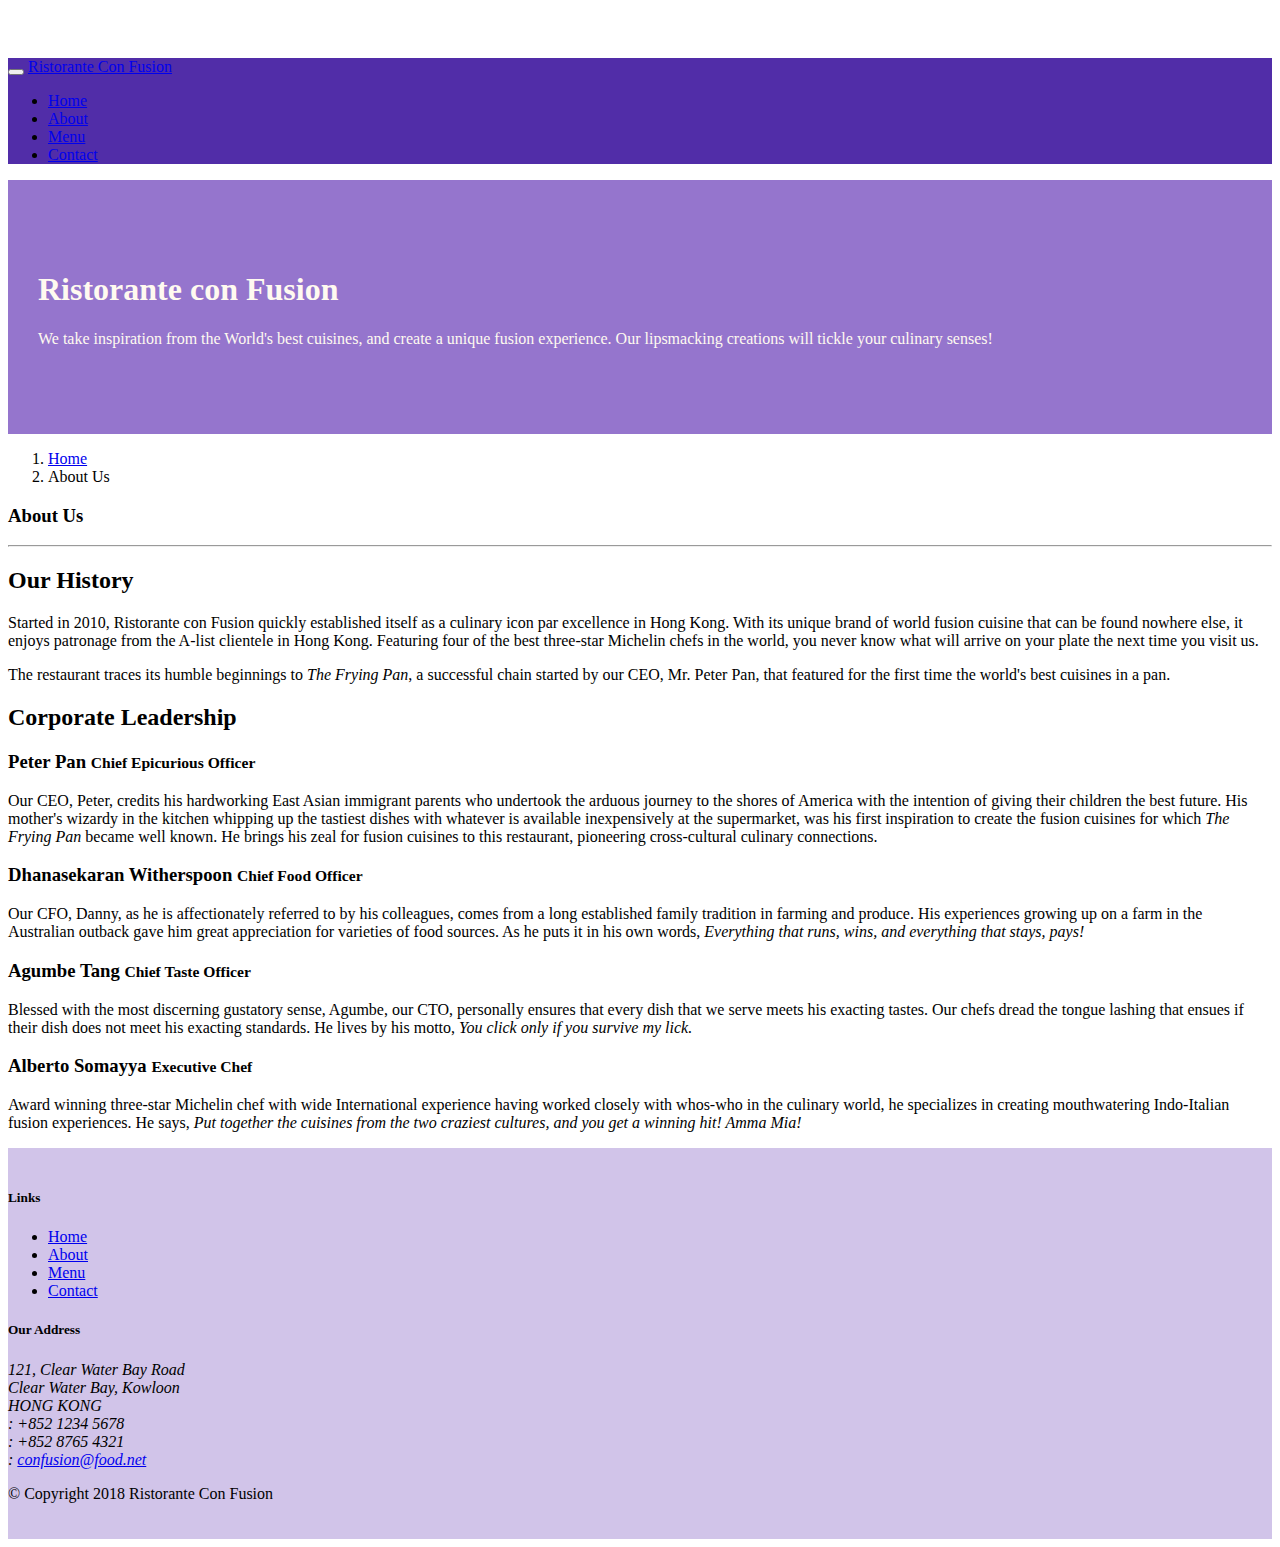
==== aboutus.html @ 3c1f0e87 "update" ====
<!DOCTYPE html>
<html lang="en">

<head>

    <title>Ristorante Con Fusion: About Us</title>
    <!-- Required meta tags always come first -->
    <meta charset="utf-8">
    <meta name="viewport" content="width=device-width, initial-scale=1, shrink-to-fit=no">
    <meta http-equiv="x-ua-compatible" content="ie=edge">

    <!-- Bootstrap CSS -->
    <link rel="stylesheet" href="node_modules/bootstrap/dist/css/bootstrap.min.css">
    <link rel="stylesheet" href="node_modules/font-awesome/css/font-awesome.min.css">
    <link rel="stylesheet" href="node_modules/bootstrap-social/bootstrap-social.css">
    <link href="css/styles.css" rel="stylesheet">

</head>

<body>
    <nav class="navbar navbar-dark navbar-expand-sm fixed-top">
        <div class="container">
            <button class="navbar-toggler" type="button" data-toggle="collapse" data-target="#Navbar">
                    <span class="navbar-toggler-icon"></span>
            </button>
            <a class="navbar-brand" href="./index.html">Ristorante Con Fusion</a>
            <div class="collapse navbar-collapse" id="Navbar">
                    <ul class="navbar-nav mr-auto">
                        <li class="nav-item"><a class="nav-link" href="./index.html"><span class="fa fa-home fa-lg"></span> Home</a></li>
                        <li class="nav-item active"><a class="nav-link" href="#"><span class="fa fa-info fa-lg"></span> About</a></li>
                        <li class="nav-item"><a class="nav-link" href="#"><span class="fa fa-list fa-lg"></span> Menu</a></li>
                        <li class="nav-item"><a class="nav-link" href="#"><span class="fa fa-address-card fa-lg"></span>Contact</a></li>
                    </ul>
            </div>            
        </div>
    </nav>
    <header class="jumbotron">
        <div class="container">
            <div class="row row-header">
                <div class="col-12 col-sm-6">
                    <h1>Ristorante con Fusion</h1>
                    <p>We take inspiration from the World's best cuisines, and create a unique fusion experience. Our lipsmacking creations will tickle your culinary senses!</p>
                </div>
                <div class="col-12 col-sm">
                </div>
            </div>
        </div>
    </header>

    <div class="container">
        <div class="row">
            <ol class="col-12 breadcrumb">
                <li class="breadcrumb-item"><a href="./index.html">Home</a></li>
                <li class="breadcrumb-item active">About Us</li>
            </ol>
            <div class="col-12">
               <h3>About Us</h3>
               <hr>
            </div>
        </div>

        <div>
            <div>
                <h2>Our History</h2>
                <p>Started in 2010, Ristorante con Fusion quickly established itself as a culinary icon par excellence in Hong Kong. With its unique brand of world fusion cuisine that can be found nowhere else, it enjoys patronage from the A-list clientele in Hong Kong.  Featuring four of the best three-star Michelin chefs in the world, you never know what will arrive on your plate the next time you visit us.</p>
                <p>The restaurant traces its humble beginnings to <em>The Frying Pan</em>, a successful chain started by our CEO, Mr. Peter Pan, that featured for the first time the world's best cuisines in a pan.</p>
            </div>
            <div>
            </div>
        </div>


        <div>
            <div>
                <h2>Corporate Leadership</h2>
                <h3>Peter Pan <small>Chief Epicurious Officer</small></h3>
                <p>Our CEO, Peter, credits his hardworking East Asian immigrant parents who undertook the arduous journey to the shores of America with the intention of giving their children the best future. His mother's wizardy in the kitchen whipping up the tastiest dishes with whatever is available inexpensively at the supermarket, was his first inspiration to create the fusion cuisines for which <em>The Frying Pan</em> became well known. He brings his zeal for fusion cuisines to this restaurant, pioneering cross-cultural culinary connections.</p>
                <h3>Dhanasekaran Witherspoon <small>Chief Food Officer</small></h3>
                <p>Our CFO, Danny, as he is affectionately referred to by his colleagues, comes from a long established family tradition in farming and produce. His experiences growing up on a farm in the Australian outback gave him great appreciation for varieties of food sources. As he puts it in his own words, <em>Everything that runs, wins, and everything that stays, pays!</em></p>
                <h3>Agumbe Tang <small>Chief Taste Officer</small></h3>
                <p>Blessed with the most discerning gustatory sense, Agumbe, our CTO, personally ensures that every dish that we serve meets his exacting tastes. Our chefs dread the tongue lashing that ensues if their dish does not meet his exacting standards. He lives by his motto, <em>You click only if you survive my lick.</em></p>
                <h3>Alberto Somayya <small>Executive Chef</small></h3>
                <p>Award winning three-star Michelin chef with wide International experience having worked closely with whos-who in the culinary world, he specializes in creating mouthwatering Indo-Italian fusion experiences. He says, <em>Put together the cuisines from the two craziest cultures, and you get a winning hit! Amma Mia!</em></p>
            </div>
       </div>

    </div>

    <footer class="footer">
        <div class="container">
            <div class="row">             
                <div class="col-4 offset-1 col-sm-2">
                    <h5>Links</h5>
                    <ul class="list-unstyled">
                        <li><a href="./index.html">Home</a></li>
                        <li><a href="#">About</a></li>
                        <li><a href="#">Menu</a></li>
                        <li><a href="#">Contact</a></li>
                    </ul>
                </div>
                <div class="col-7 col-sm-5">
                    <h5>Our Address</h5>
                    <address>
		              121, Clear Water Bay Road<br>
		              Clear Water Bay, Kowloon<br>
		              HONG KONG<br>
		              <i class="fa fa-phone fa-lg"></i>: +852 1234 5678<br>
		              <i class="fa fa-fax fa-lg"></i>: +852 8765 4321<br>
		              <i class="fa fa-envelope fa-lg"></i>: <a href="mailto:confusion@food.net">confusion@food.net</a>
		           </address>
                </div>
                <div class="col-12 col-sm-4 align-self-center">
                    <div class="text-center">
                        <a class="btn btn-social-icon btn-google" href="http://google.com/+"><i class="fa fa-google-plus"></i></a>
                        <a class="btn btn-social-icon btn-facebook" href="http://www.facebook.com/profile.php?id="><i class="fa fa-facebook"></i></a>
                        <a class="btn btn-social-icon btn-linkedin" href="http://www.linkedin.com/in/"><i class="fa fa-linkedin"></i></a>
                        <a class="btn btn-social-icon btn-twitter" href="http://twitter.com/"><i class="fa fa-twitter"></i></a>
                        <a class="btn btn-social-icon btn-google" href="http://youtube.com/"><i class="fa fa-youtube"></i></a>
                        <a class="btn btn-social-icon" href="mailto:"><i class="fa fa-envelope-o"></i></a>
                    </div>
                </div>
           </div>
           <div class="row justify-content-center">             
                <div class="col-auto">
                    <p>© Copyright 2018 Ristorante Con Fusion</p>
                </div>
           </div>
        </div>
    </footer>
    
</body>

</html>
---- css/styles.css ----
.row-header{
    margin:0px auto;
    padding:0px;
}

.row-content {
    margin:0px auto;
    padding: 50px 0px 50px 0px;
    border-bottom: 1px ridge;
    min-height:400px;
}

.footer{
    background-color: #D1C4E9;
    margin:0px auto;
    padding: 20px 0px 20px 0px;
}

.jumbotron {
    padding:70px 30px 70px 30px;
    margin:0px auto;
    background: #9575CD ;
    color:floralwhite;
}

.address{
    font-size:80%;
    margin:0px;
    color:#0f0f0f;
}

body{
    padding:50px 0px 0px 0px;
    z-index:0;
}

.navbar-dark {
     background-color: #512DA8;
}
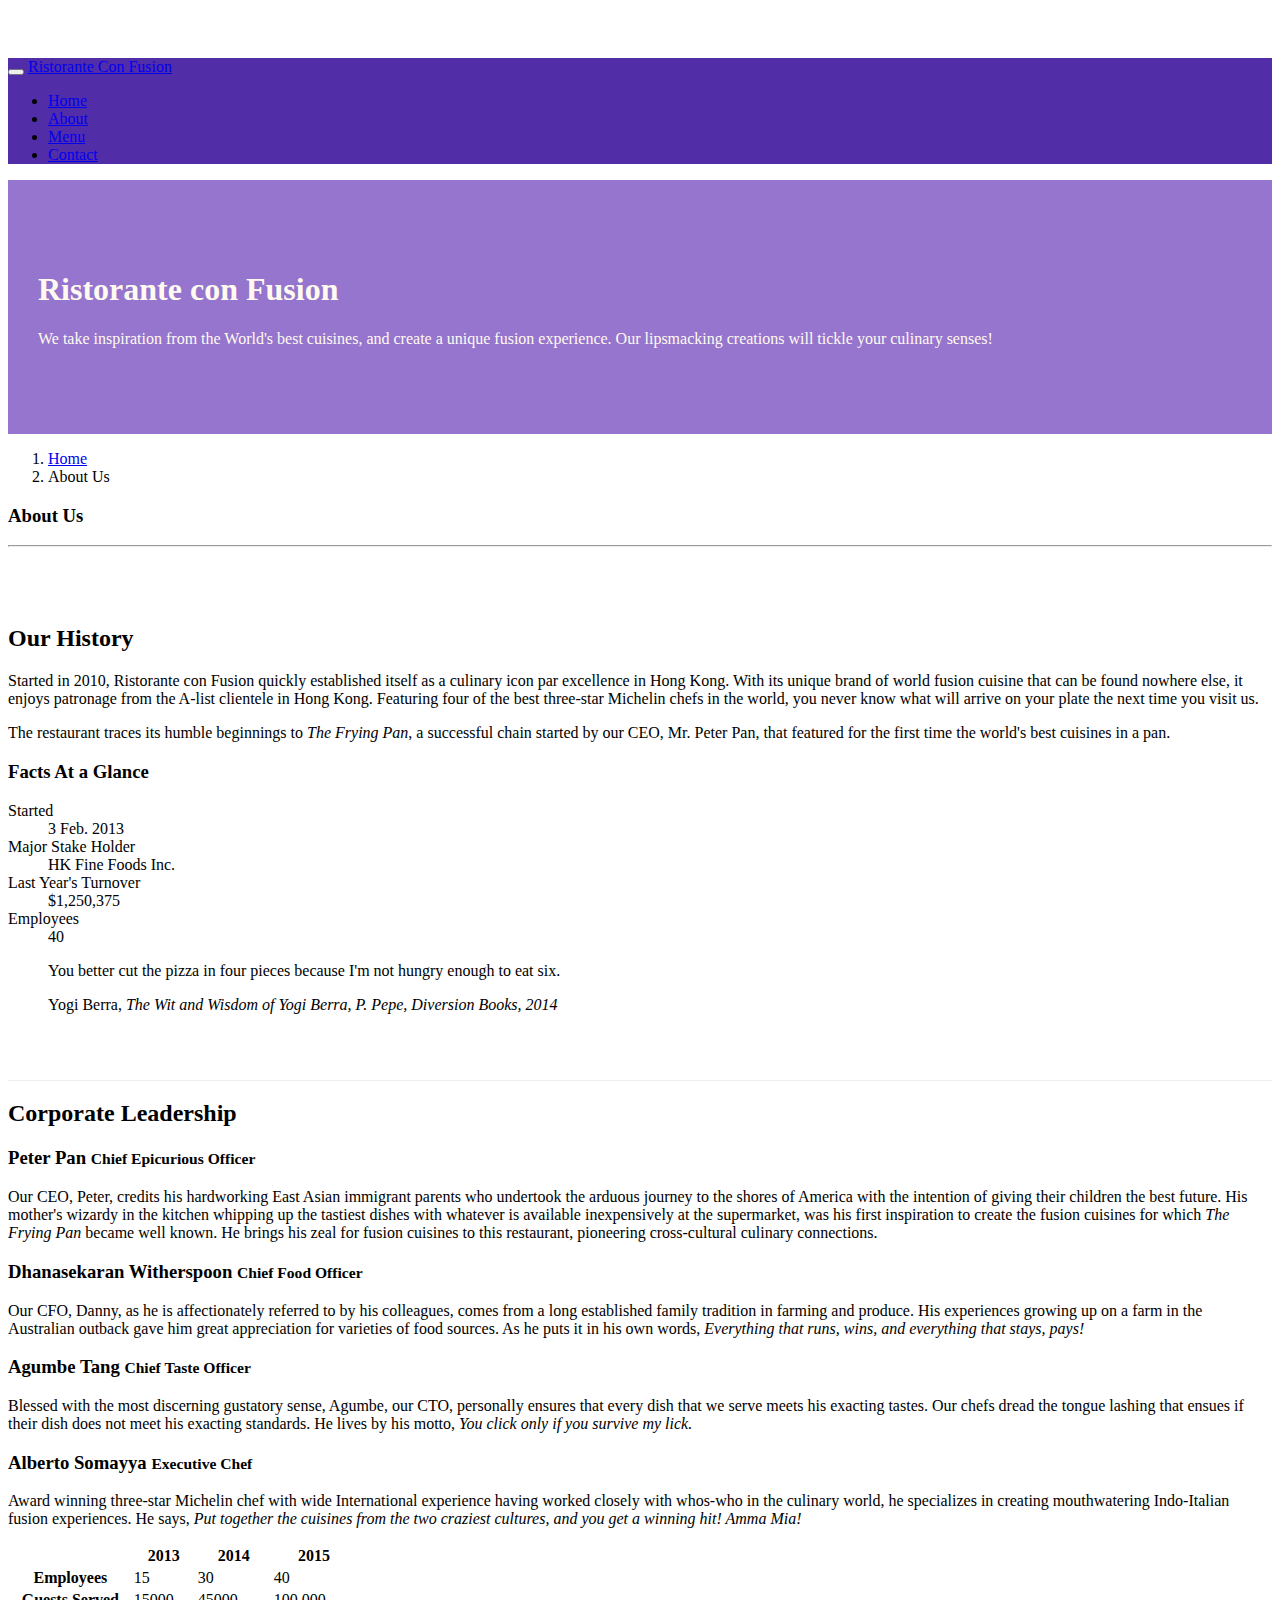
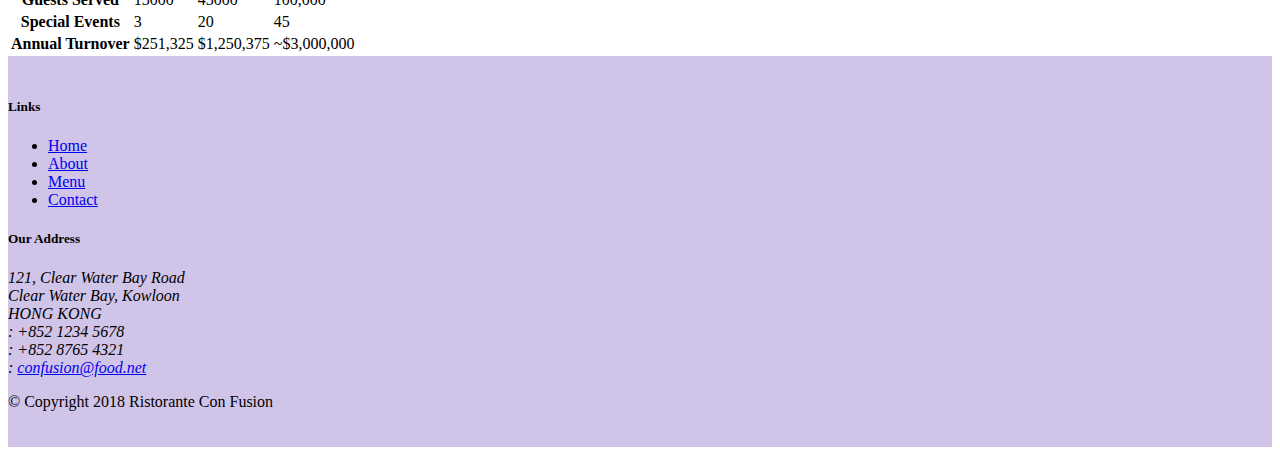
==== commit 0cd35d19: "tables and cards" ====
--- a/aboutus.html
+++ b/aboutus.html
@@ -59,13 +59,40 @@
             </div>
         </div>
 
-        <div>
-            <div>
+        <div class="row row-content">
+            <div class="col-sm-6">
                 <h2>Our History</h2>
                 <p>Started in 2010, Ristorante con Fusion quickly established itself as a culinary icon par excellence in Hong Kong. With its unique brand of world fusion cuisine that can be found nowhere else, it enjoys patronage from the A-list clientele in Hong Kong.  Featuring four of the best three-star Michelin chefs in the world, you never know what will arrive on your plate the next time you visit us.</p>
                 <p>The restaurant traces its humble beginnings to <em>The Frying Pan</em>, a successful chain started by our CEO, Mr. Peter Pan, that featured for the first time the world's best cuisines in a pan.</p>
             </div>
-            <div>
+            <div class="col-12 col-sm-6">
+                <div class="card">
+                    <h3 class="card-header bg-primary text-white">Facts At a Glance</h3>
+                    <div class="card-body">
+                        <dl class="row">
+                            <dt class="col-6">Started</dt>
+                            <dd class="col-6">3 Feb. 2013</dd>
+                            <dt class="col-6">Major Stake Holder</dt>
+                            <dd class="col-6">HK Fine Foods Inc.</dd>
+                            <dt class="col-6">Last Year's Turnover</dt>
+                            <dd class="col-6">$1,250,375</dd>
+                            <dt class="col-6">Employees</dt>
+                            <dd class="col-6">40</dd>
+                        </dl>
+                    </div>
+                </div>
+            </div>
+            <div class="col-12">
+                <div class="card card-body bg-light">
+                    <blockquote class="blockquote">
+                        <p class="mb-0">You better cut the pizza in four pieces because
+                            I'm not hungry enough to eat six.</p>
+                        <footer class="blockquote-footer">Yogi Berra,
+                            <cite title="Source Title">The Wit and Wisdom of Yogi Berra,
+                            P. Pepe, Diversion Books, 2014</cite>
+                        </footer>
+                    </blockquote>
+                </div>
             </div>
         </div>
 
@@ -83,6 +110,45 @@
                 <p>Award winning three-star Michelin chef with wide International experience having worked closely with whos-who in the culinary world, he specializes in creating mouthwatering Indo-Italian fusion experiences. He says, <em>Put together the cuisines from the two craziest cultures, and you get a winning hit! Amma Mia!</em></p>
             </div>
        </div>
+
+    <div class="table-responsive">
+        <table class="table table-striped">
+            <thead class="thead-dark">
+                <tr>
+                    <th>&nbsp;</th>
+                    <th>2013</th>
+                    <th>2014</th>
+                    <th>2015</th>
+                </tr>
+            </thead>
+            <tbody>
+                <tr>
+                    <th>Employees</th>
+                    <td>15</td>
+                    <td>30</td>
+                    <td>40</td>
+                </tr>
+                <tr>
+                    <th>Guests Served</th>
+                    <td>15000</td>
+                    <td>45000</td>
+                    <td>100,000</td>
+                </tr>
+                <tr>
+                    <th>Special Events</th>
+                    <td>3</td>
+                    <td>20</td>
+                    <td>45</td>
+                </tr>
+                <tr>
+                    <th>Annual Turnover</th>
+                    <td>$251,325</td>
+                    <td>$1,250,375</td>
+                    <td>~$3,000,000</td>
+                </tr>
+            </tbody>
+        </table>
+    </div>
 
     </div>
 
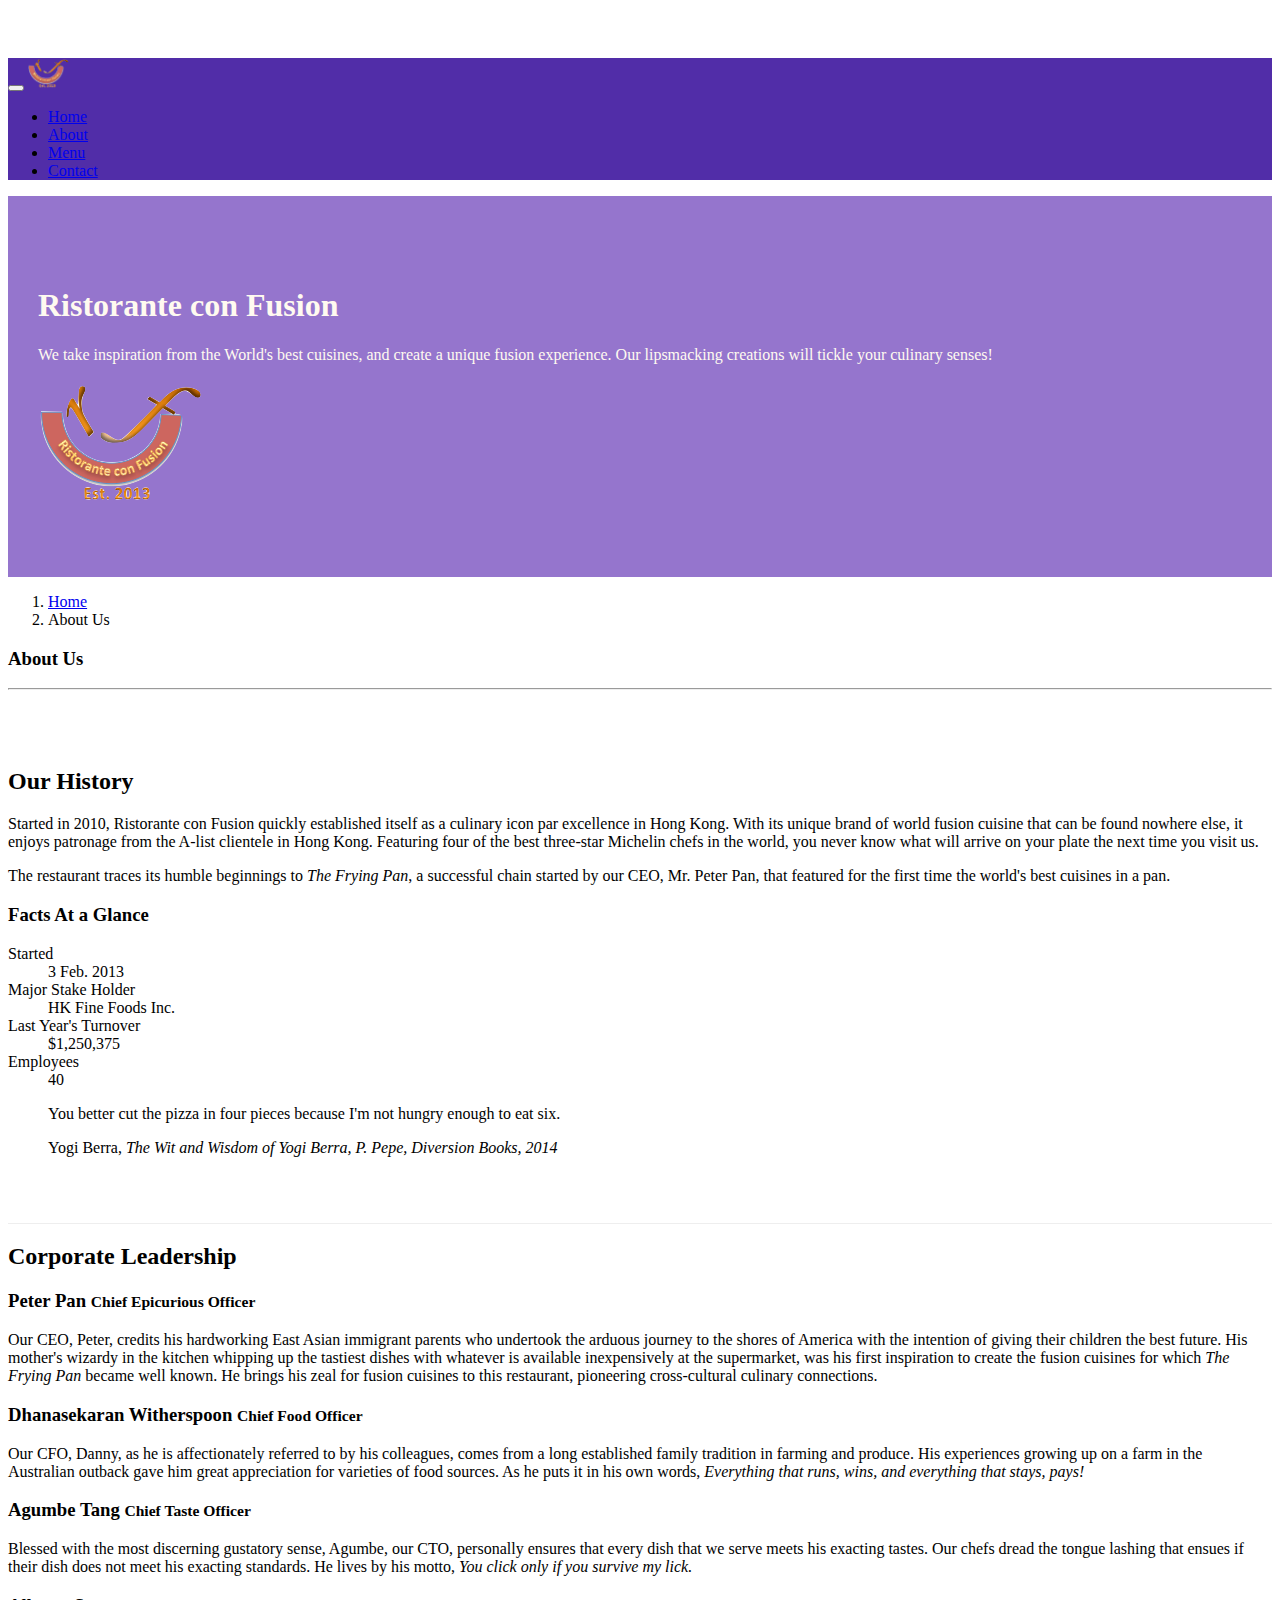
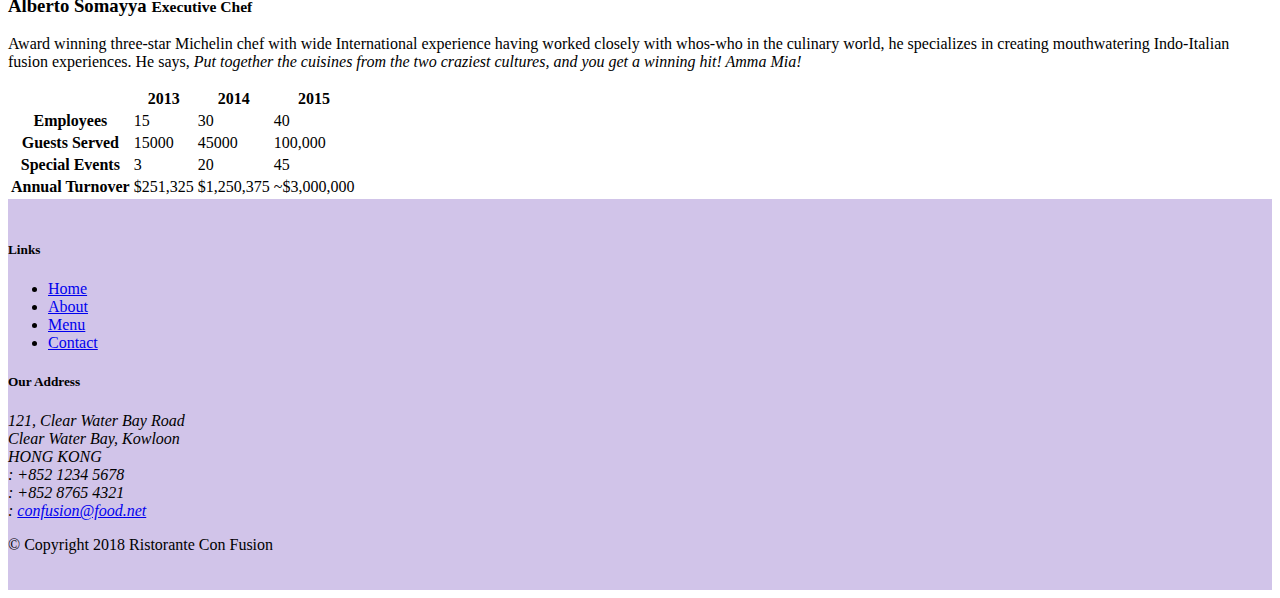
==== commit 61a12358: "images and media" ====
--- a/aboutus.html
+++ b/aboutus.html
@@ -23,7 +23,7 @@
             <button class="navbar-toggler" type="button" data-toggle="collapse" data-target="#Navbar">
                     <span class="navbar-toggler-icon"></span>
             </button>
-            <a class="navbar-brand" href="./index.html">Ristorante Con Fusion</a>
+            <a class="navbar-brand" href="./index.html"><img src="img/logo.png" height="30" width="41"></a>
             <div class="collapse navbar-collapse" id="Navbar">
                     <ul class="navbar-nav mr-auto">
                         <li class="nav-item"><a class="nav-link" href="./index.html"><span class="fa fa-home fa-lg"></span> Home</a></li>
@@ -41,7 +41,8 @@
                     <h1>Ristorante con Fusion</h1>
                     <p>We take inspiration from the World's best cuisines, and create a unique fusion experience. Our lipsmacking creations will tickle your culinary senses!</p>
                 </div>
-                <div class="col-12 col-sm">
+                <div class="col-12 col-sm align-self-center">
+                    <img src="img/logo.png" class="img-fluid">
                 </div>
             </div>
         </div>
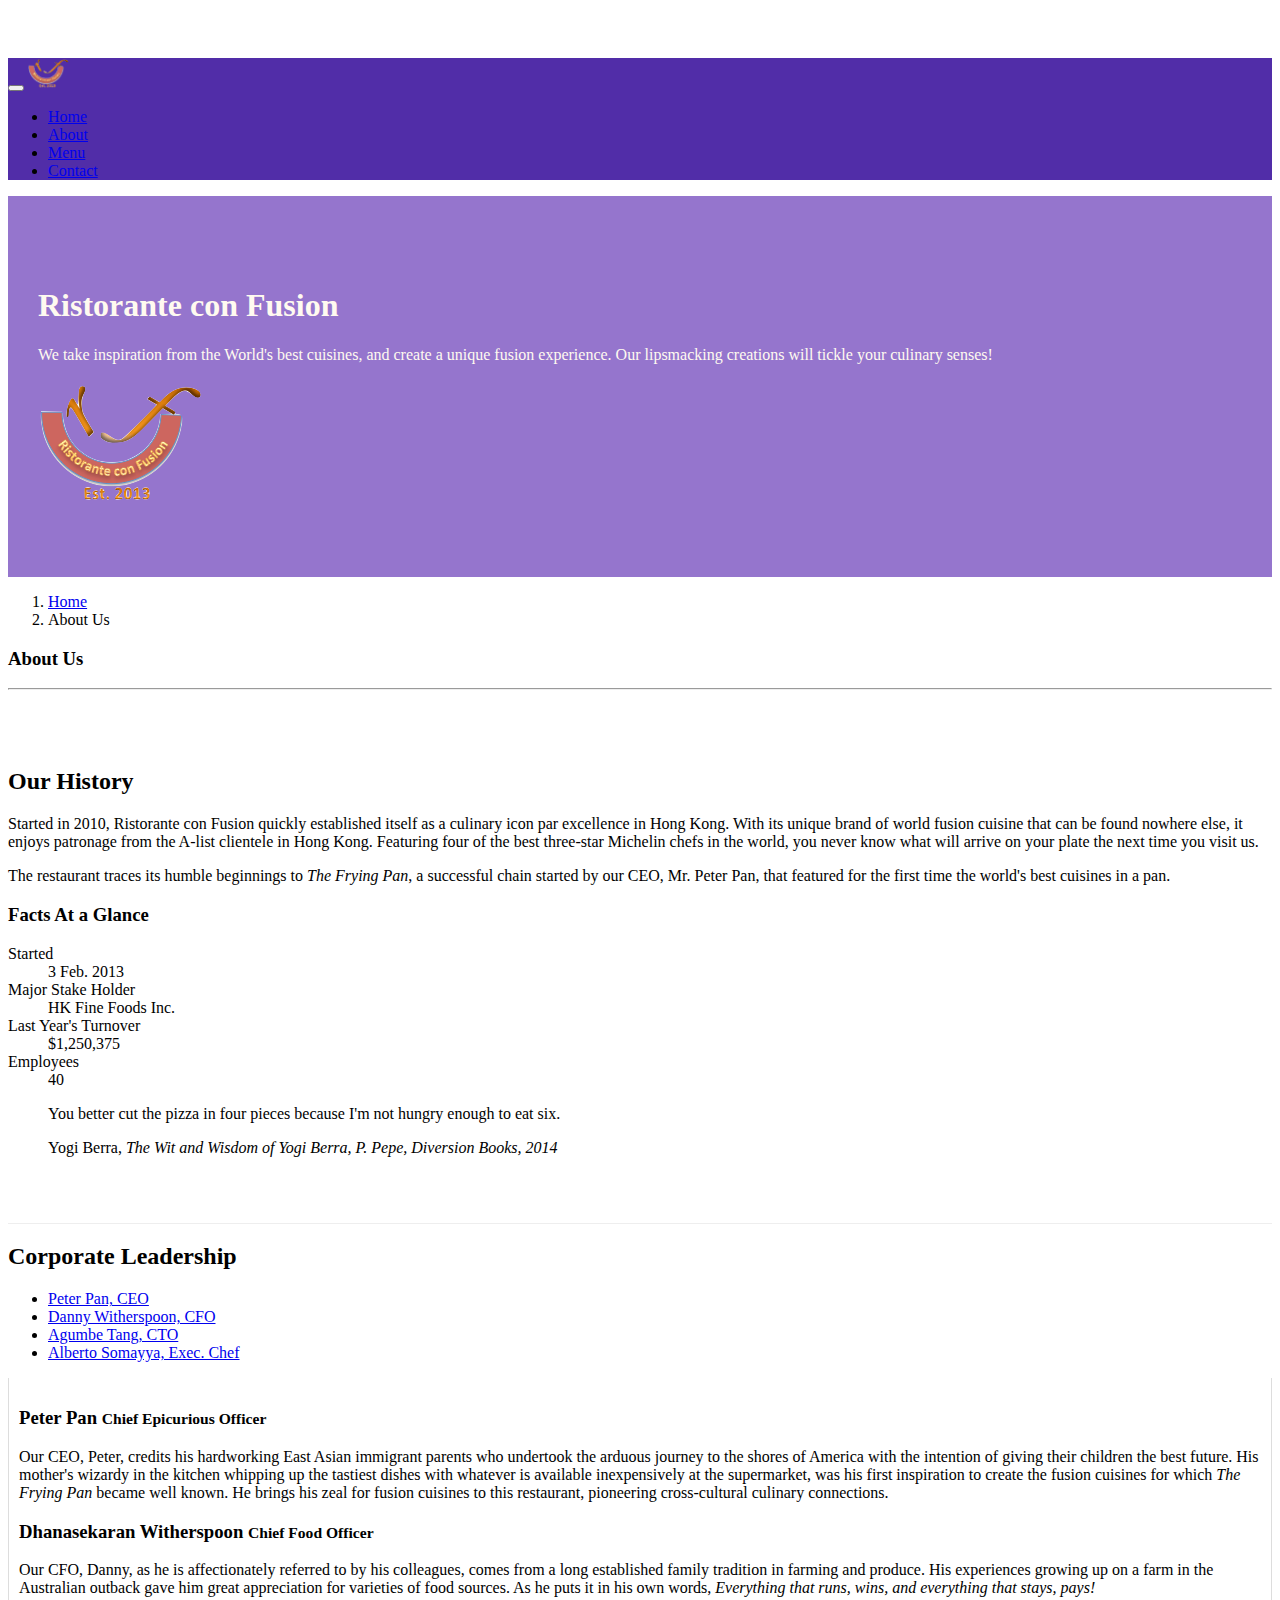
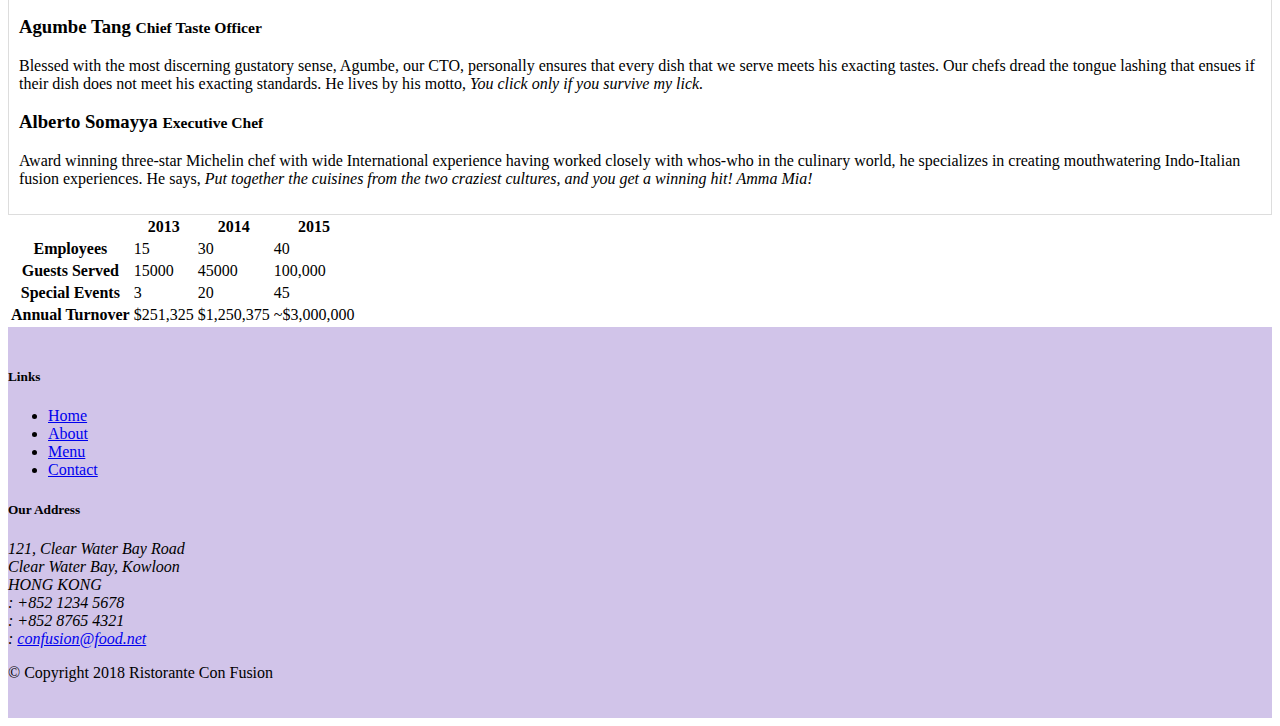
==== commit 8c3e618c: "tabs" ====
--- a/aboutus.html
+++ b/aboutus.html
@@ -49,7 +49,7 @@
     </header>
 
     <div class="container">
-        <div class="row">
+        <div class="row row">
             <ol class="col-12 breadcrumb">
                 <li class="breadcrumb-item"><a href="./index.html">Home</a></li>
                 <li class="breadcrumb-item active">About Us</li>
@@ -101,14 +101,48 @@
         <div>
             <div>
                 <h2>Corporate Leadership</h2>
-                <h3>Peter Pan <small>Chief Epicurious Officer</small></h3>
-                <p>Our CEO, Peter, credits his hardworking East Asian immigrant parents who undertook the arduous journey to the shores of America with the intention of giving their children the best future. His mother's wizardy in the kitchen whipping up the tastiest dishes with whatever is available inexpensively at the supermarket, was his first inspiration to create the fusion cuisines for which <em>The Frying Pan</em> became well known. He brings his zeal for fusion cuisines to this restaurant, pioneering cross-cultural culinary connections.</p>
-                <h3>Dhanasekaran Witherspoon <small>Chief Food Officer</small></h3>
-                <p>Our CFO, Danny, as he is affectionately referred to by his colleagues, comes from a long established family tradition in farming and produce. His experiences growing up on a farm in the Australian outback gave him great appreciation for varieties of food sources. As he puts it in his own words, <em>Everything that runs, wins, and everything that stays, pays!</em></p>
-                <h3>Agumbe Tang <small>Chief Taste Officer</small></h3>
-                <p>Blessed with the most discerning gustatory sense, Agumbe, our CTO, personally ensures that every dish that we serve meets his exacting tastes. Our chefs dread the tongue lashing that ensues if their dish does not meet his exacting standards. He lives by his motto, <em>You click only if you survive my lick.</em></p>
-                <h3>Alberto Somayya <small>Executive Chef</small></h3>
-                <p>Award winning three-star Michelin chef with wide International experience having worked closely with whos-who in the culinary world, he specializes in creating mouthwatering Indo-Italian fusion experiences. He says, <em>Put together the cuisines from the two craziest cultures, and you get a winning hit! Amma Mia!</em></p>
+
+                <ul class="nav nav-tabs">
+                    <li class="nav-item">
+                        <a class="nav-link active" href="#peter"
+                        role="tab" data-toggle="tab">Peter Pan, CEO</a>
+                    </li>
+                    <li class="nav-item">
+                        <a class="nav-link" href="#danny" role="tab"
+                        data-toggle="tab">Danny Witherspoon, CFO</a>
+                    </li>
+                    <li class="nav-item">
+                        <a class="nav-link" href="#agumbe"role="tab"
+                        data-toggle="tab">Agumbe Tang, CTO</a>
+                    </li>
+                    <li class="nav-item">
+                        <a class="nav-link" href="#alberto" role="tab"
+                        data-toggle="tab">Alberto Somayya, Exec. Chef</a>
+                    </li>
+                </ul>
+
+                <div class="tab-content">
+                    <div role="tabpanel" class="tab-pane fade show active" id="peter">
+                        <h3>Peter Pan <small>Chief Epicurious Officer</small></h3>
+                        <p class="d-none d-sm-block">Our CEO, Peter, credits his hardworking East Asian immigrant parents who undertook the arduous journey to the shores of America with the intention of giving their children the best future. His mother's wizardy in the kitchen whipping up the tastiest dishes with whatever is available inexpensively at the supermarket, was his first inspiration to create the fusion cuisines for which <em>The Frying Pan</em> became well known. He brings his zeal for fusion cuisines to this restaurant, pioneering cross-cultural culinary connections.</p>
+                    </div>
+
+                    <div role="tabpanel" class="tab-pane fade" id="danny">    
+                        <h3>Dhanasekaran Witherspoon <small>Chief Food Officer</small></h3>
+                        <p class="d-none d-sm-block">Our CFO, Danny, as he is affectionately referred to by his colleagues, comes from a long established family tradition in farming and produce. His experiences growing up on a farm in the Australian outback gave him great appreciation for varieties of food sources. As he puts it in his own words, <em>Everything that runs, wins, and everything that stays, pays!</em></p>
+                    </div> 
+
+                    <div role="tabpanel" class="tab-pane fade" id="agumbe">   
+                        <h3>Agumbe Tang <small>Chief Taste Officer</small></h3>
+                        <p class="d-none d-sm-block">Blessed with the most discerning gustatory sense, Agumbe, our CTO, personally ensures that every dish that we serve meets his exacting tastes. Our chefs dread the tongue lashing that ensues if their dish does not meet his exacting standards. He lives by his motto, <em>You click only if you survive my lick.</em></p>
+                    </div>
+
+                    <div role="tabpanel" class="tab-pane fade" id="alberto">   
+                        <h3>Alberto Somayya <small>Executive Chef</small></h3>
+                        <p class="d-none d-sm-block">Award winning three-star Michelin chef with wide International experience having worked closely with whos-who in the culinary world, he specializes in creating mouthwatering Indo-Italian fusion experiences. He says, <em>Put together the cuisines from the two craziest cultures, and you get a winning hit! Amma Mia!</em></p>
+                    </div>
+                </div>
+                
             </div>
        </div>
 
--- a/css/styles.css
+++ b/css/styles.css
@@ -36,4 +36,11 @@
 
 .navbar-dark {
      background-color: #512DA8;
+}
+
+.tab-content {
+    border-left: 1px solid #ddd;
+    border-right: 1px solid #ddd;
+    border-bottom: 1px solid #ddd;
+    padding: 10px;
 }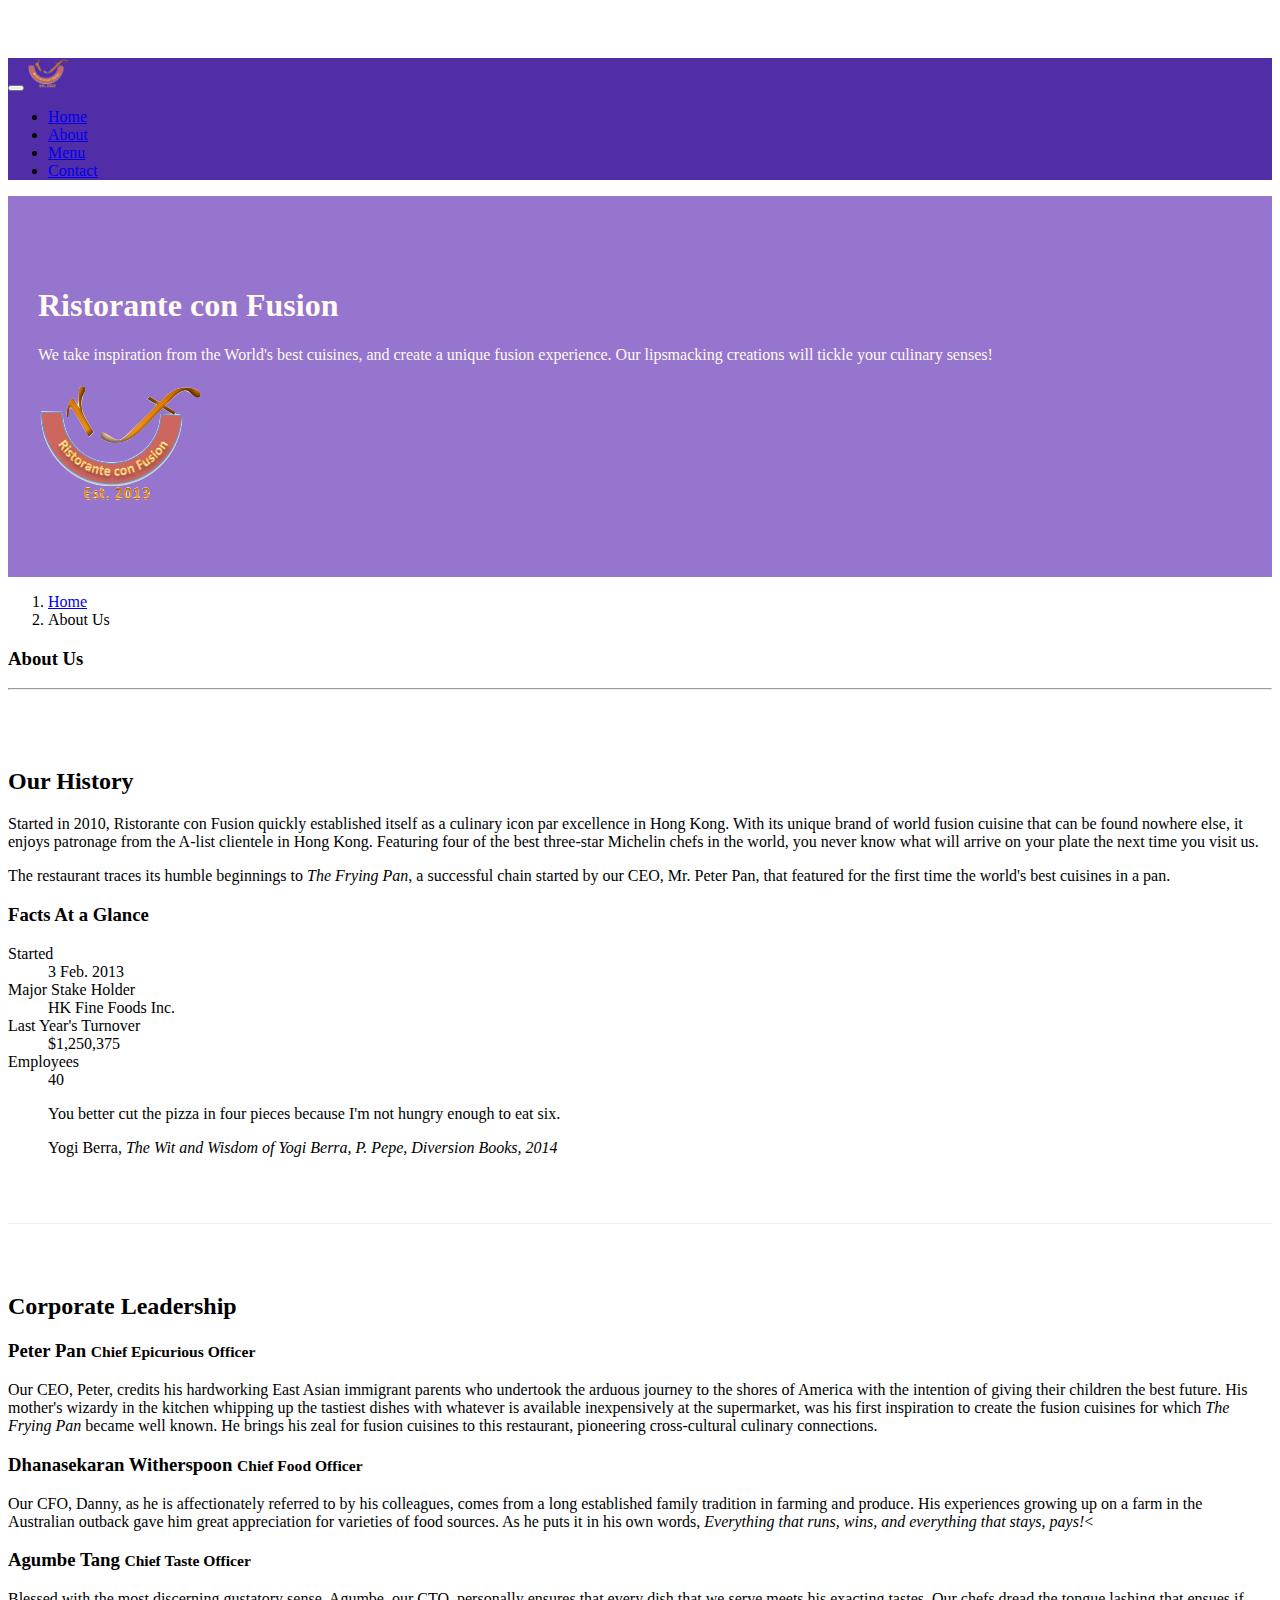
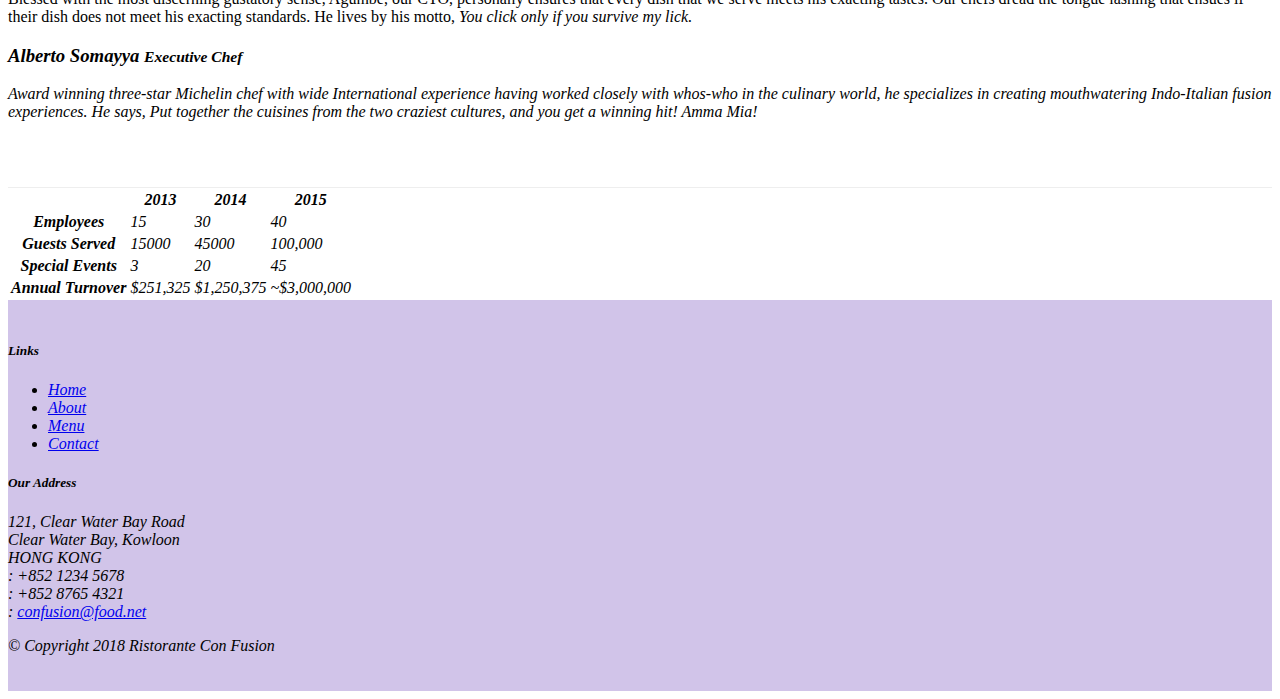
==== commit d2e5a0c9: "accordin" ====
--- a/aboutus.html
+++ b/aboutus.html
@@ -98,11 +98,11 @@
         </div>
 
 
-        <div>
-            <div>
+        <div class="row row-content">
+            <div class="col-12">
                 <h2>Corporate Leadership</h2>
 
-                <ul class="nav nav-tabs">
+                <!-- <ul class="nav nav-tabs">
                     <li class="nav-item">
                         <a class="nav-link active" href="#peter"
                         role="tab" data-toggle="tab">Peter Pan, CEO</a>
@@ -119,10 +119,10 @@
                         <a class="nav-link" href="#alberto" role="tab"
                         data-toggle="tab">Alberto Somayya, Exec. Chef</a>
                     </li>
-                </ul>
-
-                <div class="tab-content">
-                    <div role="tabpanel" class="tab-pane fade show active" id="peter">
+                </ul> -->
+
+                <div id="accordion">
+                    <!-- <div role="tabpanel" class="tab-pane fade show active" id="peter">
                         <h3>Peter Pan <small>Chief Epicurious Officer</small></h3>
                         <p class="d-none d-sm-block">Our CEO, Peter, credits his hardworking East Asian immigrant parents who undertook the arduous journey to the shores of America with the intention of giving their children the best future. His mother's wizardy in the kitchen whipping up the tastiest dishes with whatever is available inexpensively at the supermarket, was his first inspiration to create the fusion cuisines for which <em>The Frying Pan</em> became well known. He brings his zeal for fusion cuisines to this restaurant, pioneering cross-cultural culinary connections.</p>
                     </div>
@@ -140,6 +140,65 @@
                     <div role="tabpanel" class="tab-pane fade" id="alberto">   
                         <h3>Alberto Somayya <small>Executive Chef</small></h3>
                         <p class="d-none d-sm-block">Award winning three-star Michelin chef with wide International experience having worked closely with whos-who in the culinary world, he specializes in creating mouthwatering Indo-Italian fusion experiences. He says, <em>Put together the cuisines from the two craziest cultures, and you get a winning hit! Amma Mia!</em></p>
+                    </div> -->
+                    <div class="card">
+                        <div class="card-header" role="tab" id="peterhead">
+                        <h3 class="mb-0">
+                            <a data-toggle="collapse" data-target="#peter">
+                            Peter Pan <small>Chief Epicurious Officer</small>
+                            </a>
+                        </h3>
+                        </div>
+                        <div class="collapse show" id="peter" data-parent="#accordion">
+                            <div class="card-body">
+                                <p class="d-none d-sm-block">Our CEO, Peter, credits his hardworking East Asian immigrant parents who undertook the arduous journey to the shores of America with the intention of giving their children the best future. His mother's wizardy in the kitchen whipping up the tastiest dishes with whatever is available inexpensively at the supermarket, was his first inspiration to create the fusion cuisines for which <em>The Frying Pan</em> became well known. He brings his zeal for fusion cuisines to this restaurant, pioneering cross-cultural culinary connections.</p>
+                            </div>
+                        </div>
+                    </div>
+
+                    <div class="card">
+                            <div class="card-header" role="tab" id="dannyhead">
+                            <h3 class="mb-0">
+                                <a class="collapsed" data-toggle="collapse" data-target="#danny">
+                                Dhanasekaran Witherspoon <small>Chief Food Officer</small>
+                                </a>
+                            </h3>
+                        </div>
+                        <div class="collapse" id="danny" data-parent="#accordion">
+                            <div class="card-body">
+                                <p class="d-none d-sm-block">Our CFO, Danny, as he is affectionately referred to by his colleagues, comes from a long established family tradition in farming and produce. His experiences growing up on a farm in the Australian outback gave him great appreciation for varieties of food sources. As he puts it in his own words, <em>Everything that runs, wins, and everything that stays, pays!</em><</p>
+                            </div>
+                        </div>
+                    </div>
+
+                    <div class="card">
+                            <div class="card-header" role="tab" id="agumbehead">
+                            <h3 class="mb-0">
+                                <a class="collapsed" data-toggle="collapse" data-target="#agumbe">
+                                Agumbe Tang <small>Chief Taste Officer</small>
+                                </a>
+                            </h3>
+                        </div>
+                        <div class="collapse" id="agumbe" data-parent="#accordion">
+                            <div class="card-body">
+                                <p class="d-none d-sm-block">Blessed with the most discerning gustatory sense, Agumbe, our CTO, personally ensures that every dish that we serve meets his exacting tastes. Our chefs dread the tongue lashing that ensues if their dish does not meet his exacting standards. He lives by his motto, <em>You click only if you survive my lick.</p>
+                            </div>
+                        </div>
+                    </div>
+
+                    <div class="card">
+                            <div class="card-header" role="tab" id="albertohead">
+                            <h3 class="mb-0">
+                                <a class="collapsed" data-toggle="collapse" data-target="#alberto">
+                                Alberto Somayya <small>Executive Chef</small>
+                                </a>
+                            </h3>
+                        </div>
+                        <div class="collapse" id="alberto" data-parent="#accordion">
+                            <div class="card-body">
+                                <p class="d-none d-sm-block">Award winning three-star Michelin chef with wide International experience having worked closely with whos-who in the culinary world, he specializes in creating mouthwatering Indo-Italian fusion experiences. He says, <em>Put together the cuisines from the two craziest cultures, and you get a winning hit! Amma Mia!</em></p>
+                            </div>
+                        </div>
                     </div>
                 </div>
                 
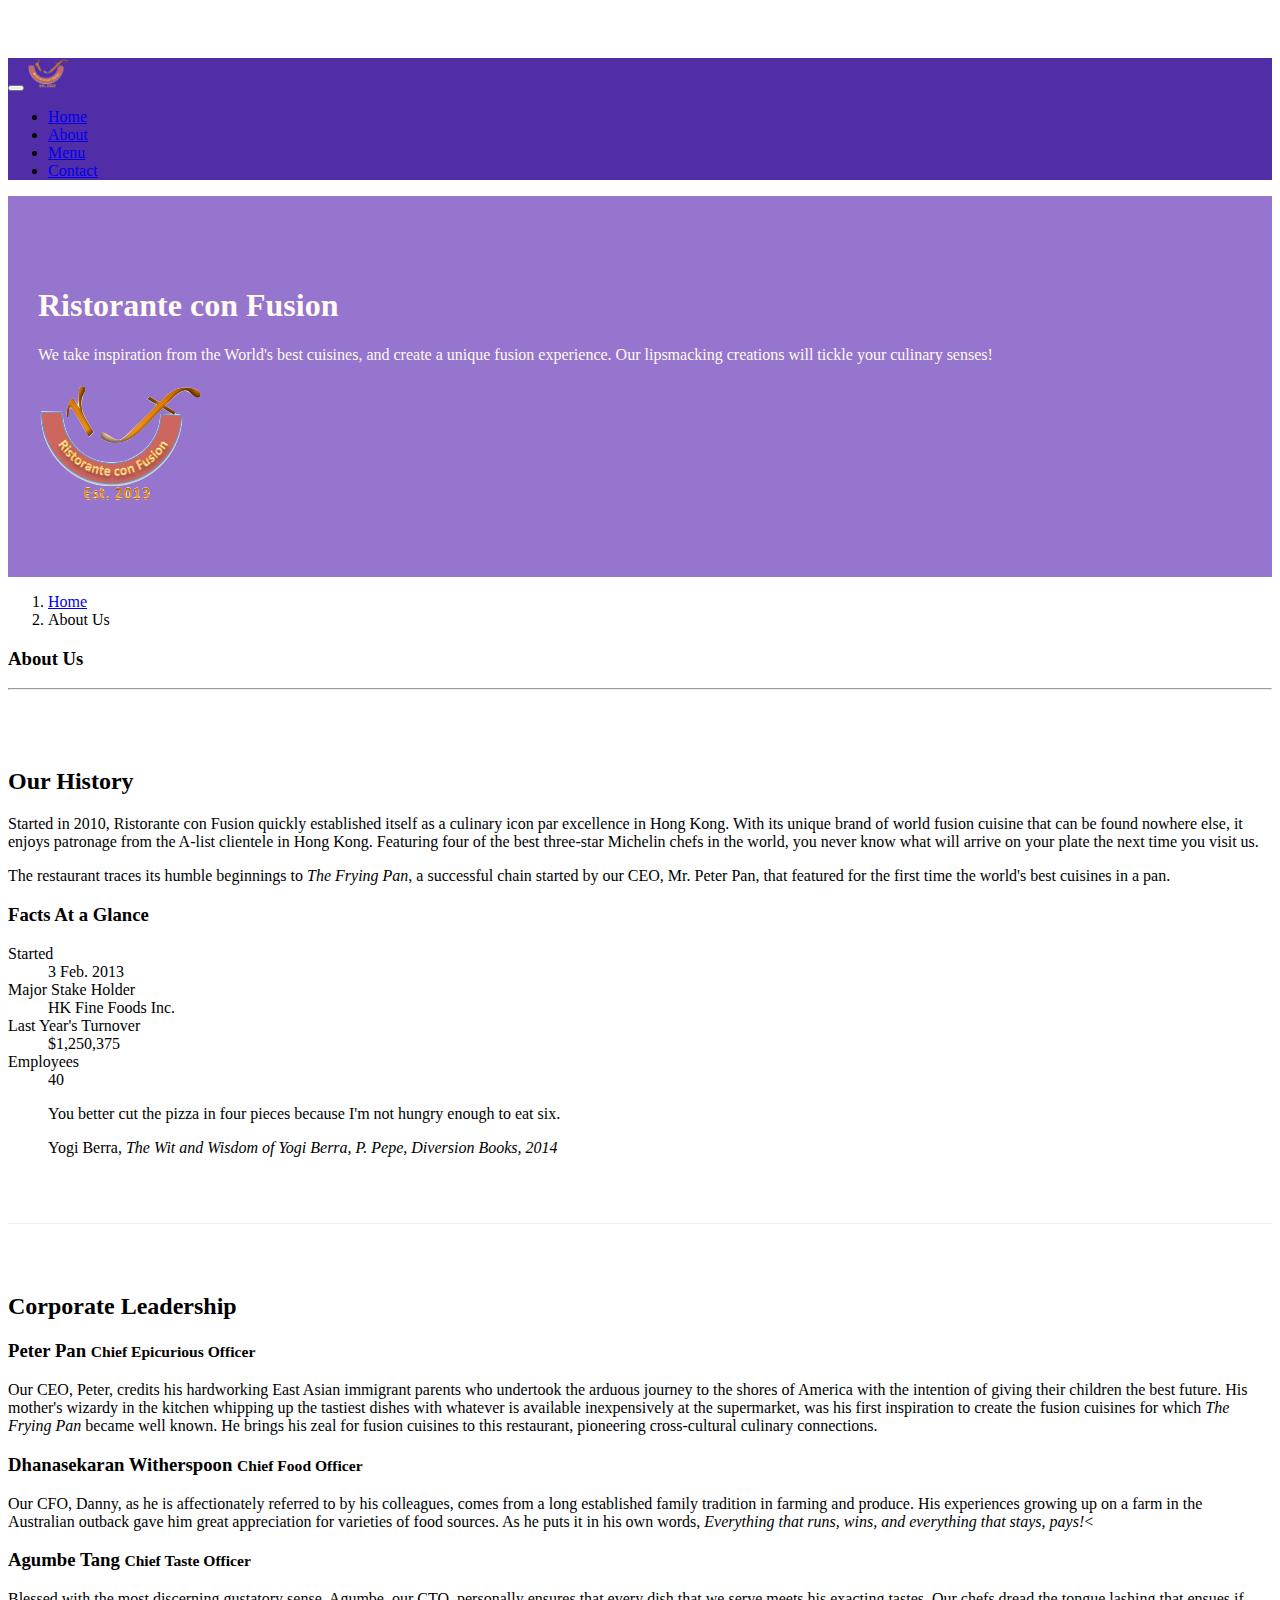
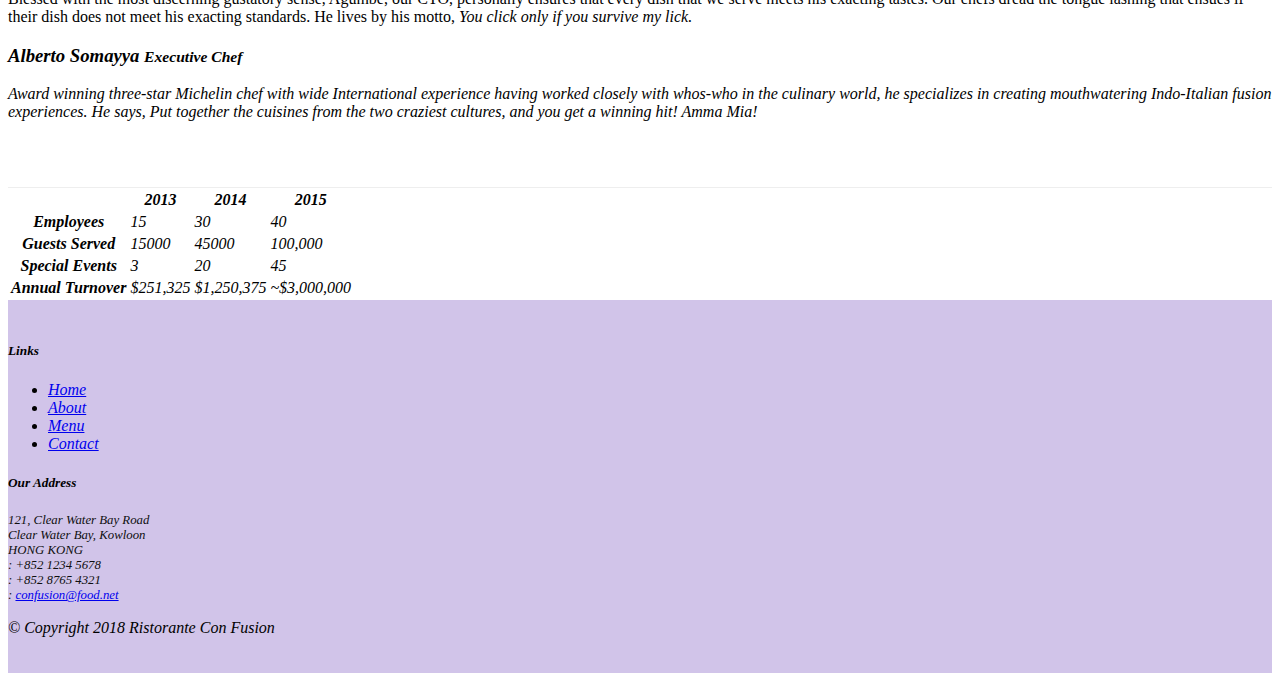
==== commit 563e9404: "npm scripts part1" ====
--- a/aboutus.html
+++ b/aboutus.html
@@ -287,7 +287,10 @@
            </div>
         </div>
     </footer>
-    
+    <script src="node_modules/jquery/dist/jquery.slim.min.js"></script>
+    <script src="node_modules/popper.js/dist/umd/popper.min.js"></script>
+    <script src="node_modules/bootstrap/dist/js/bootstrap.min.js"></script>
+    <script src="js/scripts.js"></script>
 </body>
 
 </html>
--- a/css/styles.css
+++ b/css/styles.css
@@ -1,46 +1,53 @@
-.row-header{
-    margin:0px auto;
-    padding:0px;
-}
+.row-header {
+  margin: 0px auto;
+  padding: 0px 0px; }
 
 .row-content {
-    margin:0px auto;
-    padding: 50px 0px 50px 0px;
-    border-bottom: 1px ridge;
-    min-height:400px;
-}
+  margin: 0px auto;
+  padding: 50px 0px;
+  border-bottom: 1px ridge;
+  min-height: 400px; }
 
-.footer{
-    background-color: #D1C4E9;
-    margin:0px auto;
-    padding: 20px 0px 20px 0px;
-}
+.footer {
+  background-color: #D1C4E9;
+  margin: 0px auto;
+  padding: 20px 0px; }
 
 .jumbotron {
-    padding:70px 30px 70px 30px;
-    margin:0px auto;
-    background: #9575CD ;
-    color:floralwhite;
-}
+  margin: 0px auto;
+  padding: 70px 30px;
+  background: #9575CD;
+  color: floralwhite; }
 
-.address{
-    font-size:80%;
-    margin:0px;
-    color:#0f0f0f;
-}
+address {
+  font-size: 80%;
+  margin: 0px;
+  color: #0f0f0f; }
 
-body{
-    padding:50px 0px 0px 0px;
-    z-index:0;
-}
+body {
+  padding: 50px 0px 0px 0px;
+  z-index: 0; }
 
 .navbar-dark {
-     background-color: #512DA8;
-}
+  background-color: #512DA8; }
 
 .tab-content {
-    border-left: 1px solid #ddd;
-    border-right: 1px solid #ddd;
-    border-bottom: 1px solid #ddd;
-    padding: 10px;
-}+  border-left: 1px solid #ddd;
+  border-right: 1px solid #ddd;
+  border-bottom: 1px solid #ddd;
+  padding: 10px; }
+
+.carousel {
+  background: #512DA8; }
+  .carousel .carousel-item {
+    height: 300px; }
+    .carousel .carousel-item img {
+      position: absolute;
+      top: 0;
+      left: 0;
+      min-height: 300px; }
+
+#carouselButton {
+  right: 0px;
+  position: absolute;
+  bottom: 0px; }
